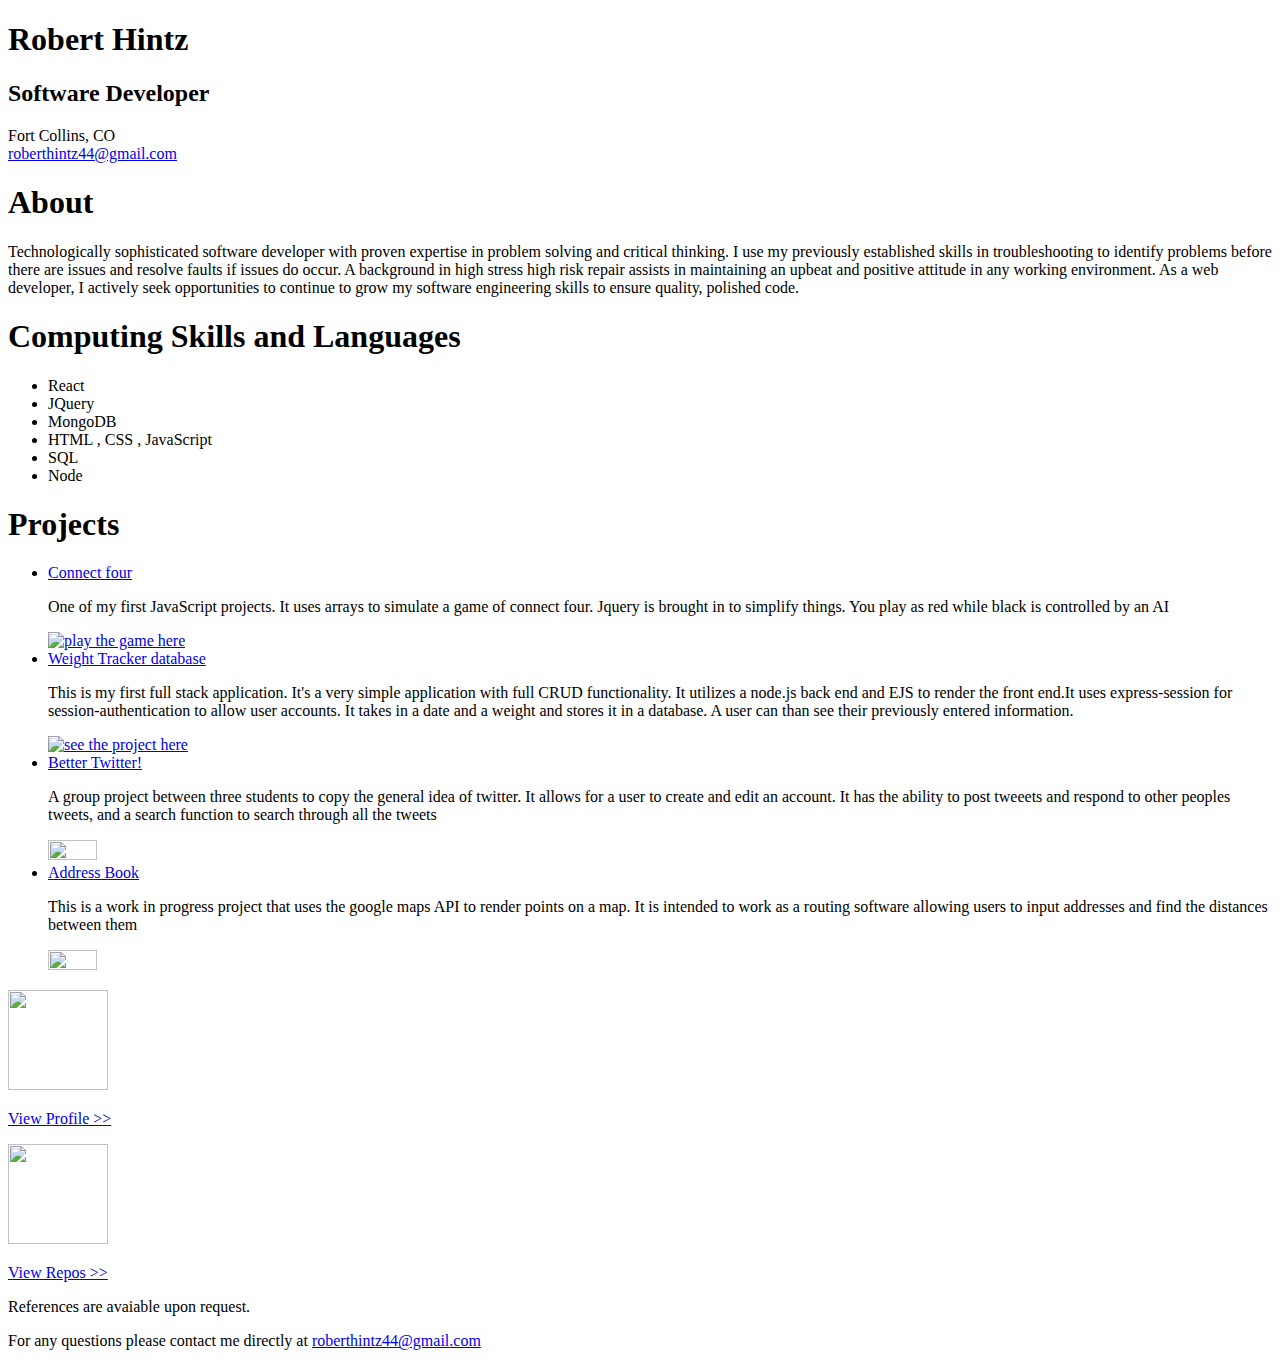
==== Porfolio/index.html @ 54fa3cca "small updates to links" ====
<!DOCTYPE html>
<html lang="en">
<head>
    <meta charset="UTF-8">
    <meta name="viewport" content="width=device-width, initial-scale=1.0">
    <title>Robert Hintz</title>
    <link rel="stylesheet" href="styles.css">
</head>
<body>
    <div class='headerBackground'>
    <div class='header'>  
        <div class='Name'>
            <h1>Robert Hintz</h1>
            <h2>Software Developer</h2>
        </div>
        <div class="contact">
            <div class='smallMargin'>Fort Collins, CO</div>
            <div class="smallMargin"><a class="nerd" href="mailto:roberthintz44@gmail.com">roberthintz44@gmail.com</a></div>
        </div>
    </div>
</div>

    <div class = 'body'>
        <div class= 'about'>
            <h1>
                About
            </h1>
            <div>Technologically sophisticated software developer with proven expertise in problem solving and critical thinking. I use my previously established skills in troubleshooting to identify problems before there are issues and resolve faults if issues do occur. A background in high stress high risk repair assists in maintaining an upbeat and positive attitude in any working environment. As a web developer, I actively seek opportunities to continue to grow my software engineering skills to ensure quality, polished code.</div>
        </div>
        <div class="skills">
            <h1>
                Computing Skills and Languages
            </h1>
            <ul>
                <li>React</li>
                <li>JQuery</li>
                <li>MongoDB</li>
                <li>HTML , CSS , JavaScript</li>
                <li>SQL</li>
                <li>Node</li>
            </ul>
        </div>
        <div class="Projects">
            <h1>Projects</h1>
            <ul>
                <li>
                    <a href="https://github.com/robhintz/robhintz.github.io/tree/master/connect_four">Connect four</a>
                    <p>One of my first JavaScript projects. It uses arrays to simulate a game of connect four. Jquery is brought in to simplify things. You play as red while black is controlled by an AI </p>
                    <a href="https://robhintz.github.io/connect_four/">
                        <img src = './photos/ConnectFourBlur.jpg' alt="play the game here" width="20%" height="20%">
                    </a>
                </li>
                <li><a href="https://github.com/robhintz/Weight-Tracker-app">Weight Tracker database</a>
                    <p>This is my first full stack application. It's a very simple application with full CRUD functionality. It utilizes a node.js back end and EJS to render the front end.It uses express-session for session-authentication to allow user accounts. It takes in a date and a weight and stores it in a database. A user can than see their previously entered information.</p>
                    <a href="https://secret-refuge-26697.herokuapp.com/users/">
                    <img src="./photos/WTCapture.PNG" alt="see the project here" width="20%" height="20%" >
                    </a>
                </li>
                <li>
                    <a href="https://github.com/michaelmoreno/twitterclone">Better Twitter!</a>
                    <p> A group project between three students to copy the general idea of twitter. It allows for a user to create and edit an account. It has the ability to post tweeets and respond to other peoples tweets, and a search function to search through all the tweets </p>
                    <a href="https://twittrrr.herokuapp.com/">
                    <img src="./photos/BTCapture.PNG" width="20%" height="20%" />
                    </a>
                </li>
                <li>
                    <a href="https://github.com/robhintz/address-book">Address Book</a>
                    <p>This is a work in progress project that uses the google maps API to render points on a map. It is intended to work as a routing software allowing users to input addresses and find the distances between them</p>
                    <a href="https://addressbookreact.herokuapp.com/">
                    <img src="./photos/ABCapture.PNG" width="20%" height="20%"/>
                </a>
                </li>
            </ul>
        </div>
    </div>
    <div class="icon">
        <div class="linkedIn">
            <img src="https://media.licdn.com/dms/image/C510BAQEzckjsySdXVw/company-logo_100_100/0?e=2159024400&v=beta&t=L0i_bLOuW3liVxqMGWTTLFcfA7g9j8VAWtg88UfR2b8" width="100px" height="100px" />
            <p class='button'><a target="_blank" href='https://www.linkedin.com/in/robert-hintz-b8aa3018a/'> View Profile >> </a></p>
        </div>
        <div class="github">
            <img src="https://media-exp1.licdn.com/dms/image/C560BAQGO4Mxhy8KAgQ/company-logo_200_200/0/1564764741123?e=2159024400&v=beta&t=ybONn3JPYDnuFnaHVMuZGbzus7N3yN1t_t0NJYKnkpE" width="100px" height="100px"/>
            <p class="button"> <a target="_blank" href="https://github.com/robhintz">View Repos >></a> </p>
        </div>
    </div>
    <footer>

            <p>References are avaiable upon request.</p>
            <p>For any questions please contact me directly at
                <a href="mailto:roberthintz44@gmail.com">roberthintz44@gmail.com</a>
            </p>

    </footer>
</body>
</html>
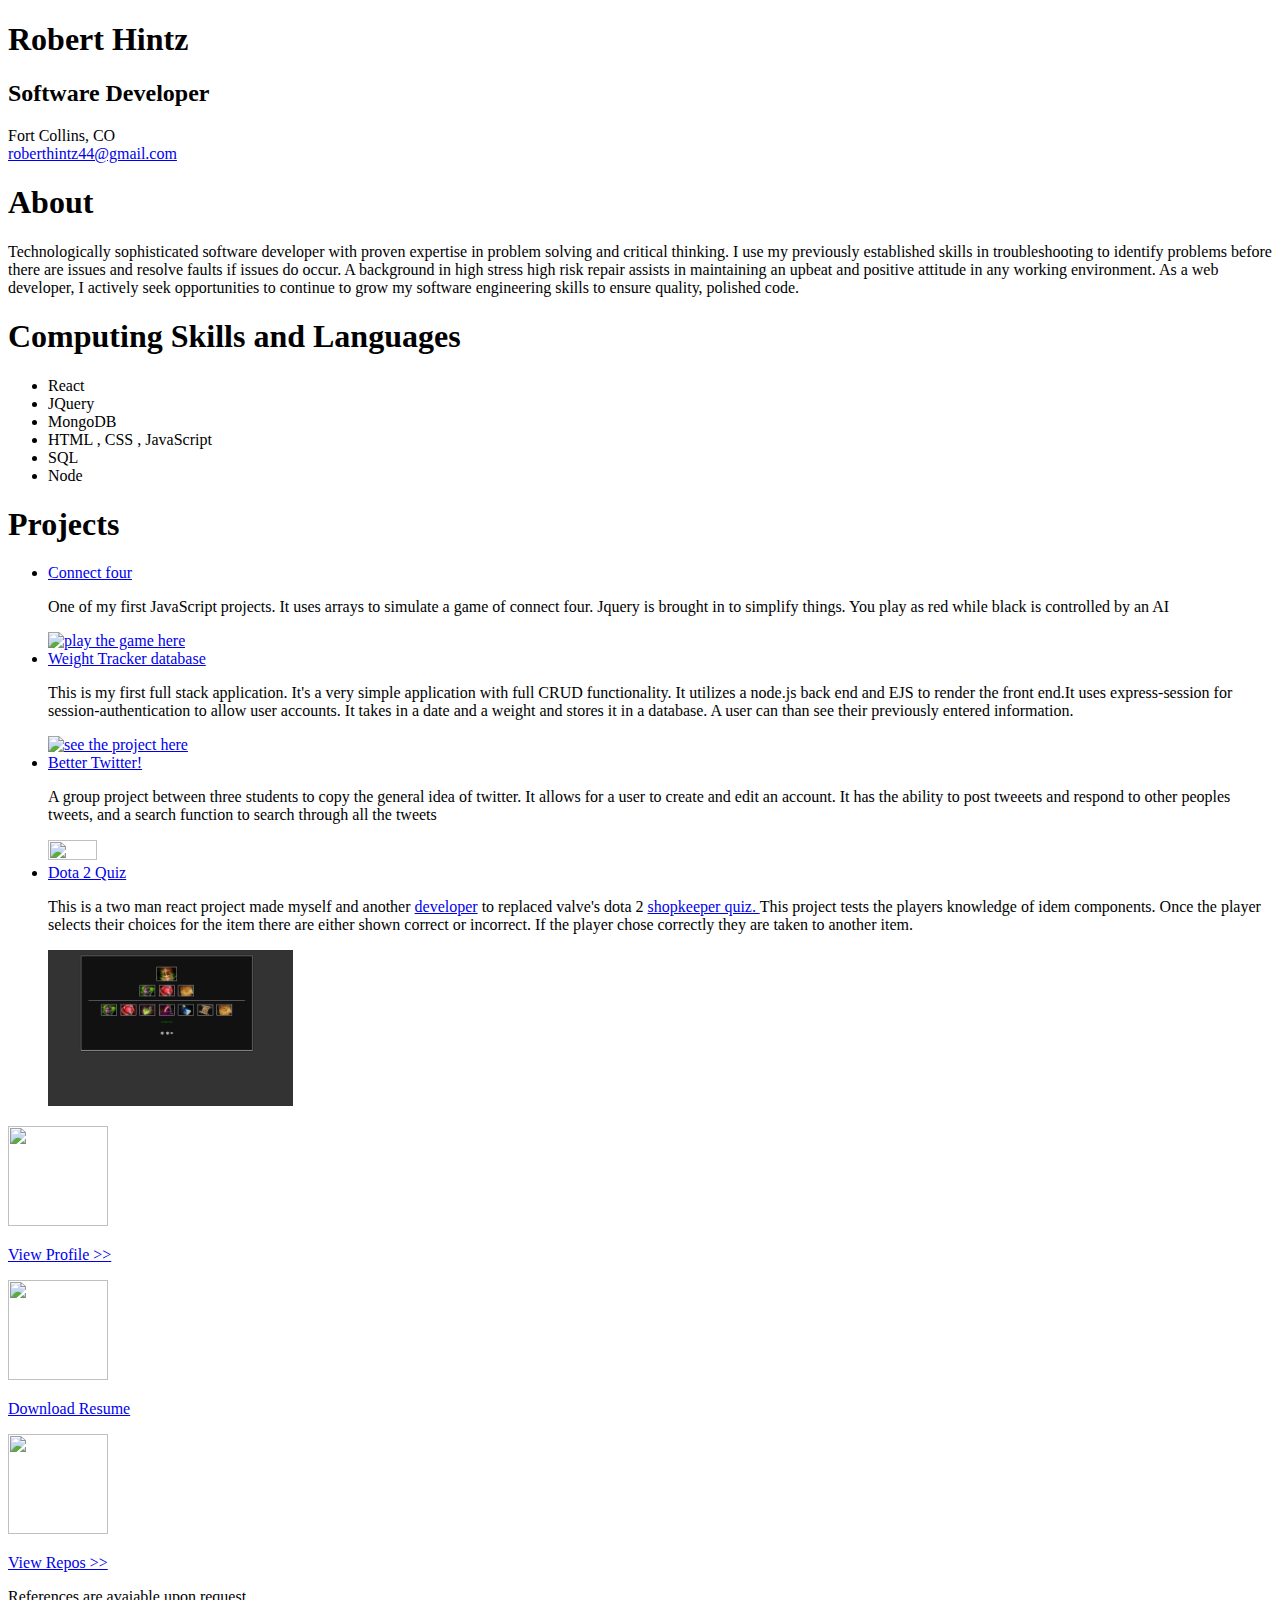
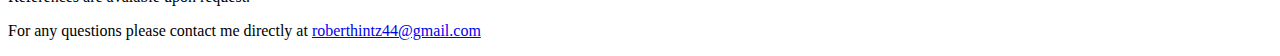
==== commit c6c3a370: "replaced react project with dota 2 quiz" ====
--- a/Porfolio/index.html
+++ b/Porfolio/index.html
@@ -64,10 +64,10 @@
                     </a>
                 </li>
                 <li>
-                    <a href="https://github.com/robhintz/address-book">Address Book</a>
-                    <p>This is a work in progress project that uses the google maps API to render points on a map. It is intended to work as a routing software allowing users to input addresses and find the distances between them</p>
-                    <a href="https://addressbookreact.herokuapp.com/">
-                    <img src="./photos/ABCapture.PNG" width="20%" height="20%"/>
+                    <a href="https://github.com/mickelsonmichael/dota2quiz">Dota 2 Quiz</a>
+                    <p> This is a two man react project made myself and another <a href="https://github.com/mickelsonmichael">developer</a> to replaced valve's dota 2 <a href="https://www.dota2.com/quiz"> shopkeeper quiz. </a>  This project tests the players knowledge of idem components. Once the player selects their choices for the item there are either shown correct or incorrect. If the player chose correctly they are taken to another item.</p>
+                    <a target= '_blank' href="https://www.michaelmickelson.com/dota2quiz/">
+                    <img src="./photos/Dota2Quiz.PNG" width="20%" height="20%"/>
                 </a>
                 </li>
             </ul>
@@ -77,6 +77,10 @@
         <div class="linkedIn">
             <img src="https://media.licdn.com/dms/image/C510BAQEzckjsySdXVw/company-logo_100_100/0?e=2159024400&v=beta&t=L0i_bLOuW3liVxqMGWTTLFcfA7g9j8VAWtg88UfR2b8" width="100px" height="100px" />
             <p class='button'><a target="_blank" href='https://www.linkedin.com/in/robert-hintz-b8aa3018a/'> View Profile >> </a></p>
+        </div>
+        <div class="resume">
+            <img src="https://thesoftwarepro.com/wp-content/uploads/2019/12/microsoft-office-pdf-document-953x1024.jpg" width="100px" height="100px" />
+            <p class="button"> <a target="_blank" href="/Resume/Software Dev resume.pdf">Download Resume</a> </p>
         </div>
         <div class="github">
             <img src="https://media-exp1.licdn.com/dms/image/C560BAQGO4Mxhy8KAgQ/company-logo_200_200/0/1564764741123?e=2159024400&v=beta&t=ybONn3JPYDnuFnaHVMuZGbzus7N3yN1t_t0NJYKnkpE" width="100px" height="100px"/>
